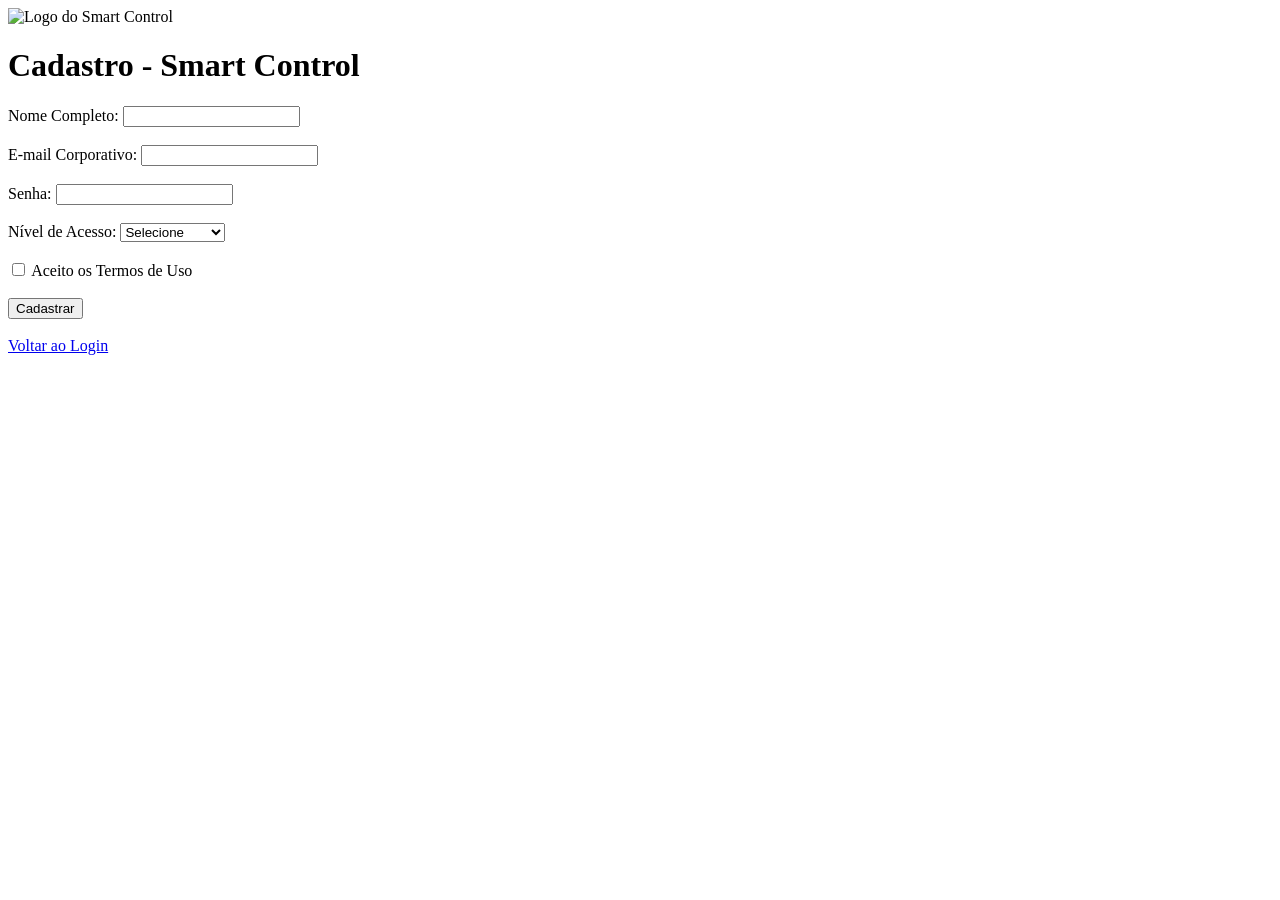
==== cadastro.html @ 0f518e9f "adiciona tela de cadastro" ====
<!DOCTYPE html>
<html lang="pt-BR">

<head>
    <meta charset="UTF-8">
    <title>Cadastro - Smart Control</title>
</head>

<body>

    <header>
        <img src="assets/images/logo.png" alt="Logo do Smart Control" width="150">

        <h1>Cadastro - Smart Control</h1>
    </header>

    <main>

        <form>

            <div>
                <label for="nome">Nome Completo:</label>

                <input
                    type="text"
                    id="nome"
                    name="nome"
                    required
                >
            </div>

            <br>

            <div>
                <label for="email">E-mail Corporativo:</label>

                <input
                    type="email"
                    id="email"
                    name="email"
                    required
                >
            </div>

            <br>

            <div>
                <label for="senha">Senha:</label>

                <input
                    type="password"
                    id="senha"
                    name="senha"
                    minlength="8"
                    required
                >
            </div>

            <br>

            <div>
                <label for="nivel">Nível de Acesso:</label>

                <select id="nivel" name="nivel" required>
                    <option value="">Selecione</option>
                    <option value="usuario">Usuário</option>
                    <option value="gerente">Gerente</option>
                    <option value="administrador">Administrador</option>
                </select>
            </div>

            <br>

            <div>
                <input
                    type="checkbox"
                    id="termos"
                    name="termos"
                    required
                >

                <label for="termos">
                    Aceito os Termos de Uso
                </label>
            </div>

            <br>

            <button type="submit">
                Cadastrar
            </button>

        </form>

        <br>

        <a href="index.html">
            Voltar ao Login
        </a>

    </main>

</body>

</html>
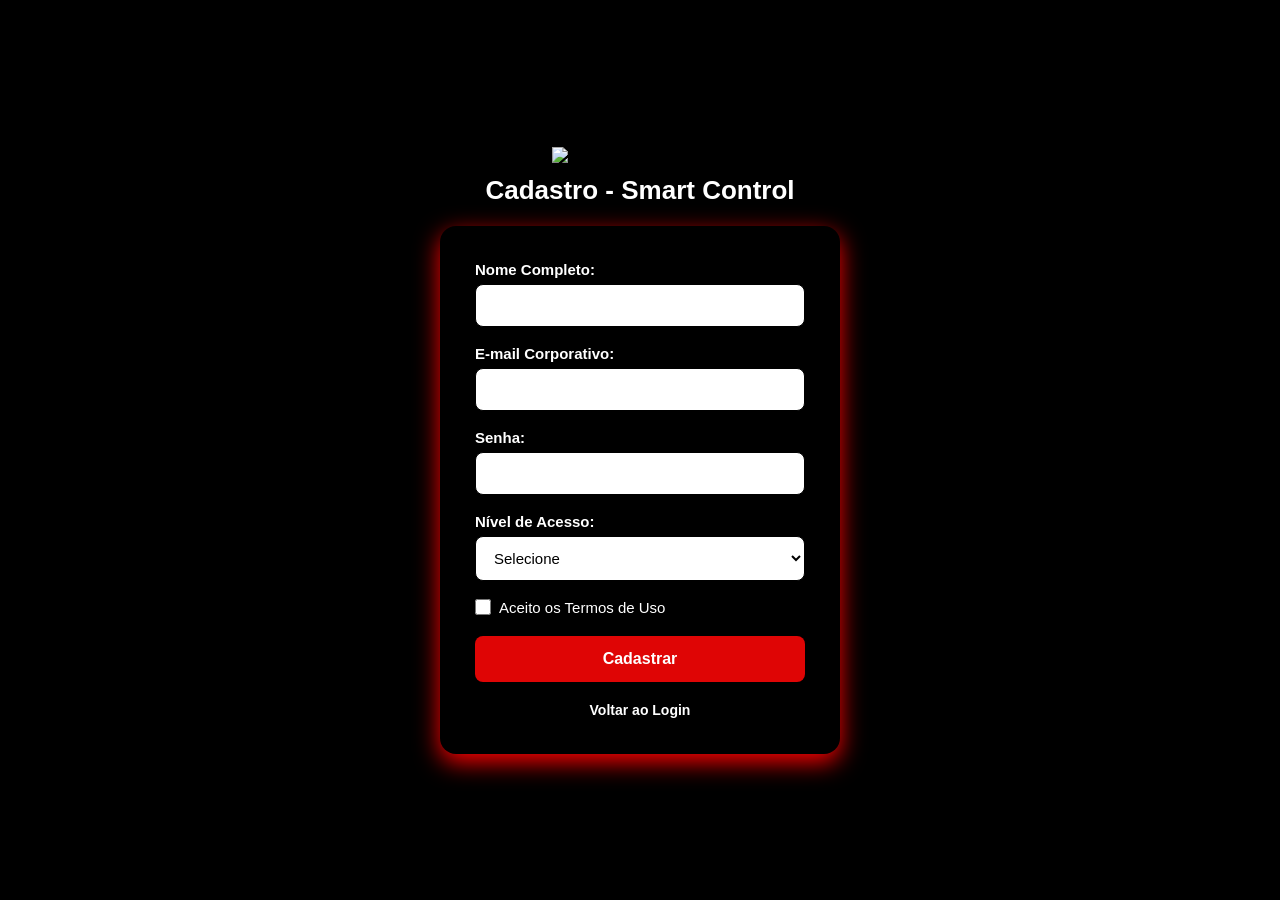
==== commit dd7a8fe6: "atualiza estilo do projeto" ====
--- a/cadastro.html
+++ b/cadastro.html
@@ -3,14 +3,159 @@
 
 <head>
     <meta charset="UTF-8">
+    <meta name="viewport" content="width=device-width, initial-scale=1.0">
     <title>Cadastro - Smart Control</title>
+    
+    <style>
+        
+        * {
+            margin: 0;
+            padding: 0;
+            box-sizing: border-box;
+            font-family: Arial, sans-serif;
+        }
+
+        
+        body {
+            background-color: #000000;
+            min-height: 100vh;
+            display: flex;
+            flex-direction: column;
+            align-items: center;
+            justify-content: center;
+            padding: 20px;
+        }
+
+        
+        header {
+            text-align: center;
+            margin-bottom: 20px;
+        }
+
+        header img {
+            margin-bottom: 10px;
+        }
+
+        header h1 {
+            color: #ffffff;
+            font-size: 26px;
+        }
+
+        
+        main {
+            background-color: #000000;
+            width: 100%;
+            max-width: 400px;
+            padding: 35px;
+            border-radius: 16px;
+            box-shadow: 0 8px 24px rgb(255, 0, 0); 
+            text-align: center;
+        }
+
+        
+        .input-group {
+            text-align: left;
+            margin-bottom: 18px;
+        }
+
+        label {
+            display: block;
+            margin-bottom: 6px;
+            color: #ffffff;
+            font-weight: bold;
+            font-size: 15px;
+        }
+
+        
+        input[type="text"],
+        input[type="email"],
+        input[type="password"],
+        select {
+            width: 100%;
+            padding: 12px 14px;
+            border: 1px solid #000000;
+            border-radius: 8px;
+            font-size: 15px;
+            outline: none;
+            background-color: #ffffff;
+            transition: all 0.3s ease;
+        }
+
+        
+        input[type="text"]:focus,
+        input[type="email"]:focus,
+        input[type="password"]:focus,
+        select:focus {
+            border-color: #0004fd;
+            background-color: #ffffff;
+            box-shadow: 0 0 5px rgba(4, 0, 255, 0.3);
+        }
+
+        
+        .checkbox-group {
+            display: flex;
+            align-items: center;
+            gap: 8px;
+            margin-bottom: 20px;
+            text-align: left;
+        }
+
+        .checkbox-group label {
+            margin-bottom: 0;
+            font-weight: normal;
+            font-size: 15px;
+            color: #ffffff;
+            cursor: pointer;
+        }
+
+        .checkbox-group input {
+            cursor: pointer;
+            width: 16px;
+            height: 16px;
+        }
+
+        
+        button[type="submit"] {
+            width: 100%;
+            padding: 14px;
+            background-color: #df0505;
+            color: #ffffff;
+            border: none;
+            border-radius: 8px;
+            font-size: 16px;
+            font-weight: bold;
+            cursor: pointer;
+            transition: background-color 0.3s ease, transform 0.1s ease;
+        }
+
+        button[type="submit"]:hover {
+            background-color: #ff0000; 
+
+        }
+        button[type="submit"]:active {
+            transform: scale(0.98);
+        }
+
+        
+        .link-login {
+            display: inline-block;
+            margin-top: 20px;
+            color: #ffffff;
+            text-decoration: none;
+            font-weight: bold;
+            font-size: 14px;
+        }
+
+        .link-login:hover {
+            text-decoration: underline;
+        }
+    </style> 
 </head>
 
-<body>
+<body> 
 
     <header>
         <img src="assets/images/logo.png" alt="Logo do Smart Control" width="150">
-
         <h1>Cadastro - Smart Control</h1>
     </header>
 
@@ -18,9 +163,8 @@
 
         <form>
 
-            <div>
+            <div class="input-group">
                 <label for="nome">Nome Completo:</label>
-
                 <input
                     type="text"
                     id="nome"
@@ -29,11 +173,8 @@
                 >
             </div>
 
-            <br>
-
-            <div>
+            <div class="input-group">
                 <label for="email">E-mail Corporativo:</label>
-
                 <input
                     type="email"
                     id="email"
@@ -42,11 +183,8 @@
                 >
             </div>
 
-            <br>
-
-            <div>
+            <div class="input-group">
                 <label for="senha">Senha:</label>
-
                 <input
                     type="password"
                     id="senha"
@@ -56,11 +194,8 @@
                 >
             </div>
 
-            <br>
-
-            <div>
+            <div class="input-group">
                 <label for="nivel">Nível de Acesso:</label>
-
                 <select id="nivel" name="nivel" required>
                     <option value="">Selecione</option>
                     <option value="usuario">Usuário</option>
@@ -69,32 +204,25 @@
                 </select>
             </div>
 
-            <br>
-
-            <div>
+            <div class="checkbox-group">
                 <input
                     type="checkbox"
                     id="termos"
                     name="termos"
                     required
                 >
-
                 <label for="termos">
                     Aceito os Termos de Uso
                 </label>
             </div>
 
-            <br>
-
             <button type="submit">
                 Cadastrar
             </button>
 
         </form>
 
-        <br>
-
-        <a href="index.html">
+        <a href="index.html" class="link-login">
             Voltar ao Login
         </a>
 
@@ -102,4 +230,4 @@
 
 </body>
 
-</html>
+</html> 
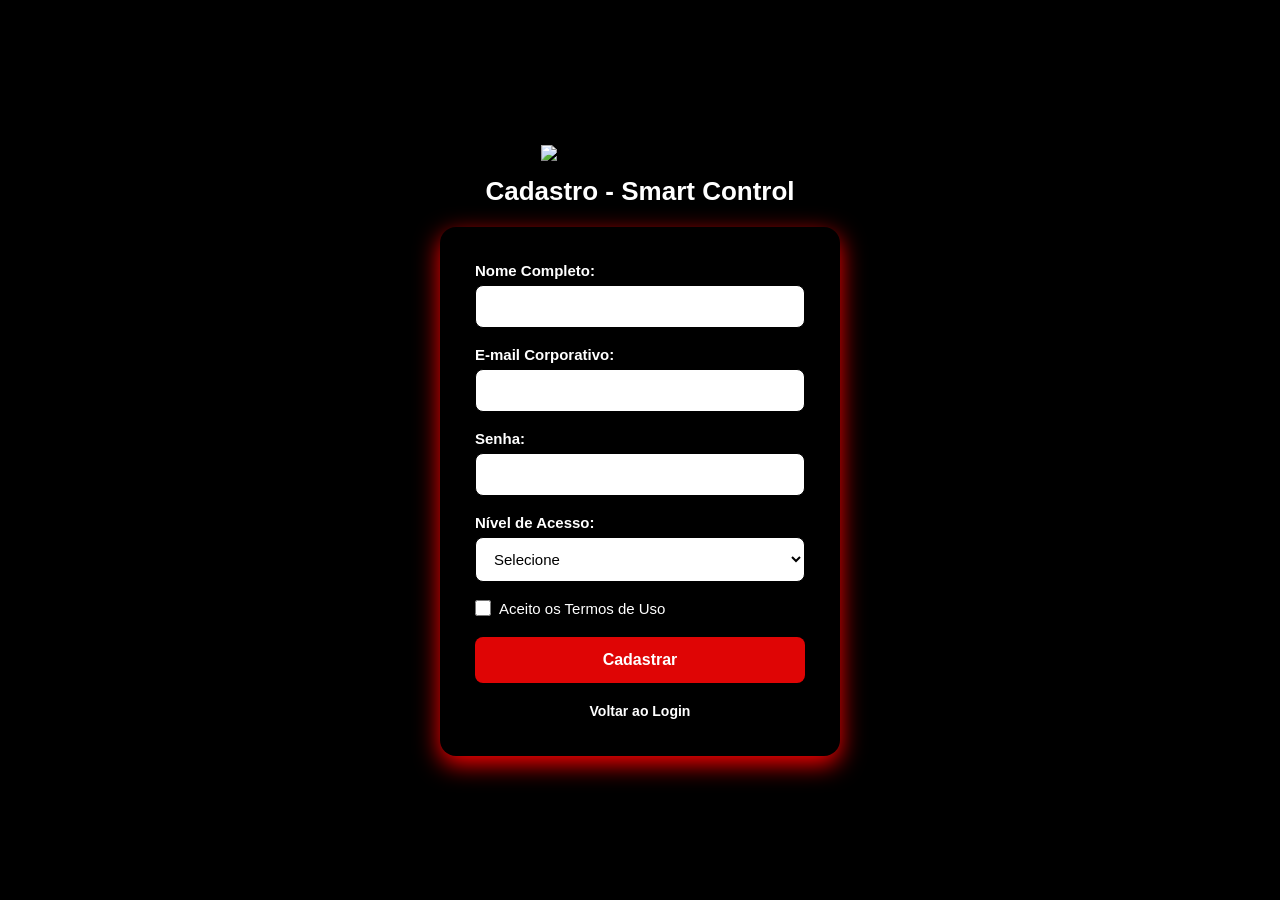
==== commit 568e0ee2: "atualizacao" ====
--- a/cadastro.html
+++ b/cadastro.html
@@ -5,151 +5,8 @@
     <meta charset="UTF-8">
     <meta name="viewport" content="width=device-width, initial-scale=1.0">
     <title>Cadastro - Smart Control</title>
-    
-    <style>
-        
-        * {
-            margin: 0;
-            padding: 0;
-            box-sizing: border-box;
-            font-family: Arial, sans-serif;
-        }
-
-        
-        body {
-            background-color: #000000;
-            min-height: 100vh;
-            display: flex;
-            flex-direction: column;
-            align-items: center;
-            justify-content: center;
-            padding: 20px;
-        }
-
-        
-        header {
-            text-align: center;
-            margin-bottom: 20px;
-        }
-
-        header img {
-            margin-bottom: 10px;
-        }
-
-        header h1 {
-            color: #ffffff;
-            font-size: 26px;
-        }
-
-        
-        main {
-            background-color: #000000;
-            width: 100%;
-            max-width: 400px;
-            padding: 35px;
-            border-radius: 16px;
-            box-shadow: 0 8px 24px rgb(255, 0, 0); 
-            text-align: center;
-        }
-
-        
-        .input-group {
-            text-align: left;
-            margin-bottom: 18px;
-        }
-
-        label {
-            display: block;
-            margin-bottom: 6px;
-            color: #ffffff;
-            font-weight: bold;
-            font-size: 15px;
-        }
-
-        
-        input[type="text"],
-        input[type="email"],
-        input[type="password"],
-        select {
-            width: 100%;
-            padding: 12px 14px;
-            border: 1px solid #000000;
-            border-radius: 8px;
-            font-size: 15px;
-            outline: none;
-            background-color: #ffffff;
-            transition: all 0.3s ease;
-        }
-
-        
-        input[type="text"]:focus,
-        input[type="email"]:focus,
-        input[type="password"]:focus,
-        select:focus {
-            border-color: #0004fd;
-            background-color: #ffffff;
-            box-shadow: 0 0 5px rgba(4, 0, 255, 0.3);
-        }
-
-        
-        .checkbox-group {
-            display: flex;
-            align-items: center;
-            gap: 8px;
-            margin-bottom: 20px;
-            text-align: left;
-        }
-
-        .checkbox-group label {
-            margin-bottom: 0;
-            font-weight: normal;
-            font-size: 15px;
-            color: #ffffff;
-            cursor: pointer;
-        }
-
-        .checkbox-group input {
-            cursor: pointer;
-            width: 16px;
-            height: 16px;
-        }
-
-        
-        button[type="submit"] {
-            width: 100%;
-            padding: 14px;
-            background-color: #df0505;
-            color: #ffffff;
-            border: none;
-            border-radius: 8px;
-            font-size: 16px;
-            font-weight: bold;
-            cursor: pointer;
-            transition: background-color 0.3s ease, transform 0.1s ease;
-        }
-
-        button[type="submit"]:hover {
-            background-color: #ff0000; 
-
-        }
-        button[type="submit"]:active {
-            transform: scale(0.98);
-        }
-
-        
-        .link-login {
-            display: inline-block;
-            margin-top: 20px;
-            color: #ffffff;
-            text-decoration: none;
-            font-weight: bold;
-            font-size: 14px;
-        }
-
-        .link-login:hover {
-            text-decoration: underline;
-        }
-    </style> 
+    <link rel="stylesheet" href="assets/css/cadastro.css">
+    <link rel="stylesheet" href="assets/css/style.css">
 </head>
 
 <body> 
--- a/assets/css/cadastro.css
+++ b/assets/css/cadastro.css
@@ -0,0 +1,141 @@
+* {
+    margin: 0;
+    padding: 0;
+    box-sizing: border-box;
+    font-family: Arial, sans-serif;
+}
+
+
+body {
+    background-color: #000000;
+    min-height: 100vh;
+    display: flex;
+    flex-direction: column;
+    align-items: center;
+    justify-content: center;
+    padding: 20px;
+}
+
+
+header {
+    text-align: center;
+    margin-bottom: 20px;
+}
+
+header img {
+    margin-bottom: 10px;
+}
+
+header h1 {
+    color: #ffffff;
+    font-size: 26px;
+}
+
+
+main {
+    background-color: #000000;
+    width: 100%;
+    max-width: 400px;
+    padding: 35px;
+    border-radius: 16px;
+    box-shadow: 0 8px 24px rgb(255, 0, 0); 
+    text-align: center;
+}
+
+
+.input-group {
+    text-align: left;
+    margin-bottom: 18px;
+}
+
+label {
+    display: block;
+    margin-bottom: 6px;
+    color: #ffffff;
+    font-weight: bold;
+    font-size: 15px;
+}
+
+
+input[type="text"],
+input[type="email"],
+input[type="password"],
+select {
+    width: 100%;
+    padding: 12px 14px;
+    border: 1px solid #000000;
+    border-radius: 8px;
+    font-size: 15px;
+    outline: none;
+    background-color: #ffffff;
+    transition: all 0.3s ease;
+}
+
+
+input[type="text"]:focus,
+input[type="email"]:focus,
+input[type="password"]:focus,
+select:focus {
+    border-color: #0004fd;
+    background-color: #ffffff;
+    box-shadow: 0 0 5px rgba(4, 0, 255, 0.3);
+}
+
+
+.checkbox-group {
+    display: flex;
+    align-items: center;
+    gap: 8px;
+    margin-bottom: 20px;
+    text-align: left;
+}
+
+.checkbox-group label {
+    margin-bottom: 0;
+    font-weight: normal;
+    font-size: 15px;
+    color: #ffffff;
+    cursor: pointer;
+}
+
+.checkbox-group input {
+    cursor: pointer;
+    width: 16px;
+    height: 16px;
+}
+
+
+button[type="submit"] {
+    width: 100%;
+    padding: 14px;
+    background-color: #df0505;
+    color: #ffffff;
+    border: none;
+    border-radius: 8px;
+    font-size: 16px;
+    font-weight: bold;
+    cursor: pointer;
+    transition: background-color 0.3s ease, transform 0.1s ease;
+}
+
+button[type="submit"]:hover {
+    background-color: #ff0000; 
+
+}
+button[type="submit"]:active {
+    transform: scale(0.98);
+}
+
+
+.link-login {
+    display: inline-block;
+    margin-top: 20px;
+    color: #ffffff;
+    text-decoration: none;
+    font-weight: bold;
+    font-size: 14px;
+}
+
+.link-login:hover {
+    text-decoration: underline;
+}
--- a/assets/css/style.css
+++ b/assets/css/style.css
@@ -0,0 +1,85 @@
+* {
+    margin: 0;
+    padding: 0;
+    box-sizing: border-box;
+}
+
+body {
+    margin: 0;
+    font-family: Arial, sans-serif;
+    background-color: rgb(0, 0, 0);
+    font-size: 18px;
+}
+
+.container {
+    min-height: 100vh;
+    display: flex;
+    justify-content: center;
+    align-items: center;
+}
+
+.header {
+    background-color: #000;
+    color: white;
+    padding: 20px;
+    text-align: center;
+    font-size: 22px;
+    display: flex;
+    justify-content: space-between;
+    align-items: center;
+}
+
+.menu {
+    display: flex;
+    list-style: none;
+    justify-content: center;
+    gap: 1.5rem;
+}
+
+.menu a {
+    text-decoration: none;
+    color: white;
+    font-weight: bold;
+    font-size: 24px;
+}
+
+table tr:nth-child(even) {
+    background: #f2f2f2;
+}
+
+footer {
+    text-align: center;
+    padding: 20px;
+    font-size: 16px;
+}
+
+footer a {
+    text-decoration: none;
+    font-weight: bold;
+}
+
+.header-container {
+    display: flex;
+    justify-content: space-between;
+    align-items: center;
+    background-color: #1e1e1e;
+    padding: 15px 30px;
+    border-radius: 8px;
+    margin-bottom: 30px;
+}
+
+.nav-links {
+    display: flex;
+    gap: 20px;
+    list-style: none;
+}
+
+.nav-links a {
+    color: #ffffff;
+    text-decoration: none;
+    font-weight: bold;
+}
+
+.nav-links a:hover {
+    color: #ff0000;
+}
